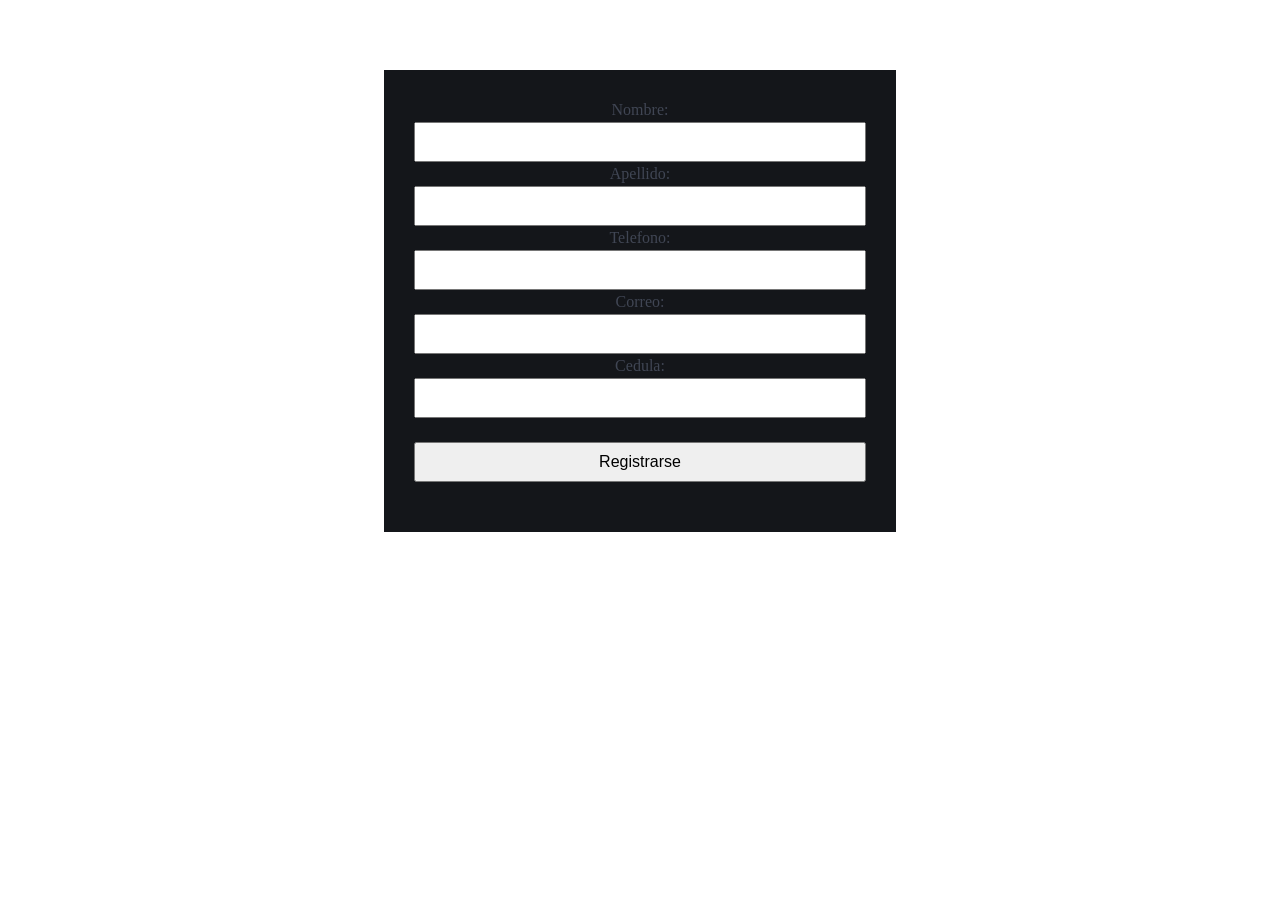
==== registro/registro.html @ 5484ae92 "First commit" ====
<html>
    <head>
        <title>Registro de usuario</title>
        <link rel="stylesheet" href="../css/login.css">
        <link rel="stylesheet" href="../css/bulma.min.css">
        <!--<link href='https://unpkg.com/boxicons@2.1.4/css/boxicons.min.css' rel='stylesheet'>-->
    </head>
<body>
<form name="Form" action="registro.php" method="post">
    Nombre: <input type="text" name="Nombre" required><p></p>
    Apellido: <input type="text" name="Apellido" required><p></p>
    Telefono: <input type="text" name="Telefono" required><p></p>
    Correo: <input type="text" name="Correo" required><p></p>
    Cedula: <input type="text" name="Cedula" required><p></p>
    <br>
    <input type="submit" value="Registrarse"><p></p>

</form>
</body>
</html>
---- css/login.css ----
* {
	padding: 0;
	margin: 0;
	font-family: century gothic;
	text-align: center;
}

form {
	padding: 50px 20px;
	background-color: #14161A;
	margin-left: 30%;
	margin-right: 30%;
	margin-top: 70px;
	padding-top: 28px;
	margin-bottom: 30px
}

h1 {
	text-align: center;
	padding: 12px;
	color: rgb(206, 203, 203)
}

input {
	width: calc(100% - 20px);
	padding: 9px;
	margin: auto;
	margin-top: 12px;
	font-size: 16px
}



.ok {
	text-align: center;
	width: 100%;
	padding: 12px;
	background-color: #1e6;
	color: #fff
}
.bad {
	text-align: center;
	width: 100%;
	padding: 12px;
	background-color: #a22;
	color: #fff
}
.blanco{
 color: white;
 text-align: center;
}
body{
	background-image:url();
	width: 100%;
	height:100%vh;
	background-size: cover;
	color:white;
	
}
.mensaje{
	width: 100%;
	max-width: 350px;
	margin: auto;
	margin-top: 20px;
	text-align: left;
	padding: 6px;
	color: red;

}
h6 {
	text-align: center;
	padding: 12px;
    color: rgb(206, 203, 203);
    line-height: 20px;
}
.gabo{
	padding: 50px 20px;
	background-color: #14161A;
	margin: calc(25% + 100px);
	margin-top: 70px;
	padding-top: 28px;
    margin-bottom: 30px;
    line-height: 20px;
}
header{
    width: 100%;
    color: #fff;
    display: flex;
    flex-wrap: wrap;
    align-items: center;
    align-content: space-between;
    background-color: rgba(0, 0, 0,.3);
}
header h1{
    margin-left: 5px;
    align-items: center;
    width: calc(20% - 100px);
    font-family: montez;
    font-size: 55px;
}
header a{
    margin-right: 30px;
    text-align: center;
    text-decoration: none;
    color: #fff;
    font-size: 25px;
    transition: all ease 300ms;
}
.login-box{
	background-image:url();
	width: 100px;
	height: 100px;
	border-radius: 50%;
	position: absolute;
	top: -50px;
	left: calc(50% - 50px);
}
@media only screen and (min-width:360px) and (max-width:757px){
	form {
		padding: 50px 20px;
		background-color: #4d1b22a6;
		margin-left: 5%;
		margin-right: 5%;
		margin-top: 70px;
		padding-top: 28px;
		margin-bottom: 30px
	}
	input {
		width: calc(100% - 20px);
		padding: 9px;
		margin: auto;
		margin-top: 12px;
		font-size: 16px
	}
	body{
		background-image:url();
		max-width: 100%;
		max-height: 200%;
		background-attachment: fixed; 
		background-repeat: no-repeat;
		color:white;
		
	}

}
@media only screen and (min-width:280px) and (max-width:757px){
	form {
		padding: 50px 20px;
		background-color: #14161A;
		margin-left: 5%;
		margin-right: 5%;
		margin-top: 70px;
		padding-top: 28px;
		margin-bottom: 30px
	}
	input {
		width: calc(100% - 20px);
		padding: 9px;
		margin: auto;
		margin-top: 12px;
		font-size: 16px
	}
	body{
		background-image:url();
		max-width: 100%;
		max-height: 200%;
		background-attachment: fixed; 
		background-repeat: no-repeat;
		color:white;
		
	}

}
@media only screen and (min-width:760px) and (max-width:1180px){
	form {
		padding: 50px 20px;
		background-color: #381b1ba6;
		margin-left: 5%;
		margin-right: 5%;
		margin-top: 70px;
		padding-top: 28px;
		margin-bottom: 30px
	}
	input {
		width: calc(100% - 20px);
		padding: 20px;
		margin: auto;
		margin-top: 12px;
		font-size: 16px
	}
	body{
		background-image:url();
		max-width: 100%;
		max-height: 200%;
		background-attachment: fixed; 
		background-repeat: no-repeat;
		color:rgb(92, 129, 144);
		
	}
	.caja{
		margin-top: 30%;
	}
	header h1{
		margin-left: 10px;
		align-items: center;
		width: calc(20% - 100px);
		font-family: montez;
		font-size: 80px;
	}
}
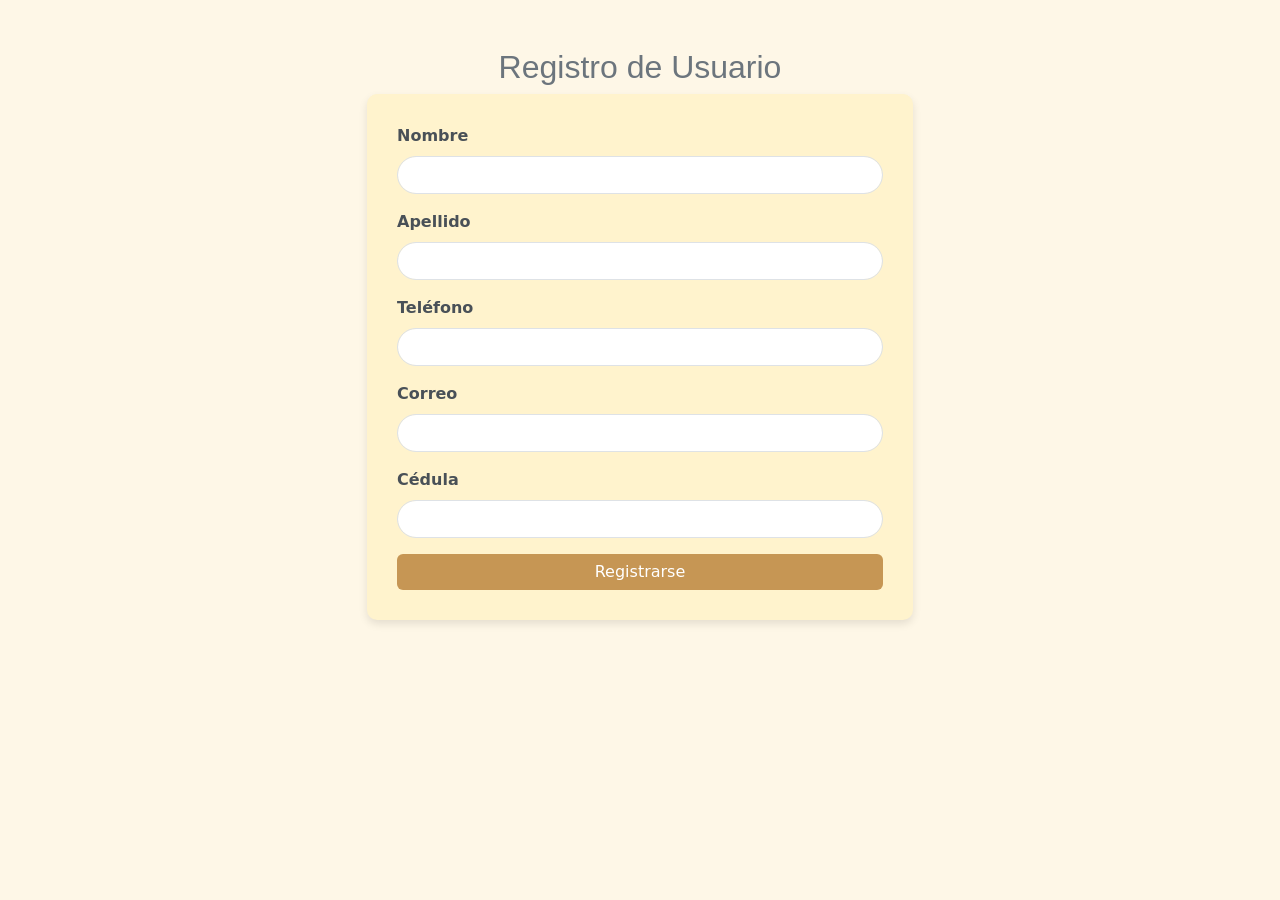
==== commit eced1542: "Fixeos en el search, footer y sesiones" ====
--- a/registro/registro.html
+++ b/registro/registro.html
@@ -1,20 +1,77 @@
-<html>
-    <head>
-        <title>Registro de usuario</title>
-        <link rel="stylesheet" href="../css/login.css">
-        <link rel="stylesheet" href="../css/bulma.min.css">
-        <!--<link href='https://unpkg.com/boxicons@2.1.4/css/boxicons.min.css' rel='stylesheet'>-->
-    </head>
+<!DOCTYPE html>
+<html lang="es">
+<head>
+    <meta charset="UTF-8">
+    <meta name="viewport" content="width=device-width, initial-scale=1.0">
+    <title>Registro de usuario</title>
+    <!-- Bootstrap CSS -->
+    <link href="https://cdn.jsdelivr.net/npm/bootstrap@5.3.0/dist/css/bootstrap.min.css" rel="stylesheet">
+    <style>
+        body {
+            background-color: #fef7e7;
+        }
+        .form-container {
+            background-color: #fff3cd;
+            padding: 30px;
+            border-radius: 10px;
+            box-shadow: 0px 4px 8px rgba(0, 0, 0, 0.1);
+        }
+        h2 {
+            color: #6c757d;
+            text-align: center;
+            font-family: 'Arial', sans-serif;
+        }
+        label {
+            color: #495057;
+            font-weight: bold;
+        }
+        .btn-primary {
+            background-color: #b47a2ec2;
+            border: none;
+        }
+        .btn-primary:hover {
+            background-color: #b47a2ec2;
+        }
+        .form-control {
+            border-radius: 20px;
+        }
+    </style>
+</head>
 <body>
-<form name="Form" action="registro.php" method="post">
-    Nombre: <input type="text" name="Nombre" required><p></p>
-    Apellido: <input type="text" name="Apellido" required><p></p>
-    Telefono: <input type="text" name="Telefono" required><p></p>
-    Correo: <input type="text" name="Correo" required><p></p>
-    Cedula: <input type="text" name="Cedula" required><p></p>
-    <br>
-    <input type="submit" value="Registrarse"><p></p>
+    <div class="container mt-5">
+        <div class="row justify-content-center">
+            <div class="col-md-6">
+                <h2>Registro de Usuario</h2>
+                <form name="Form" action="registro.php" method="post" class="form-container">
+                    <div class="mb-3">
+                        <label for="Nombre" class="form-label">Nombre</label>
+                        <input type="text" class="form-control" id="Nombre" name="Nombre" required>
+                    </div>
+                    <div class="mb-3">
+                        <label for="Apellido" class="form-label">Apellido</label>
+                        <input type="text" class="form-control" id="Apellido" name="Apellido" required>
+                    </div>
+                    <div class="mb-3">
+                        <label for="Telefono" class="form-label">Teléfono</label>
+                        <input type="text" class="form-control" id="Telefono" name="Telefono" required>
+                    </div>
+                    <div class="mb-3">
+                        <label for="Correo" class="form-label">Correo</label>
+                        <input type="email" class="form-control" id="Correo" name="Correo" required>
+                    </div>
+                    <div class="mb-3">
+                        <label for="Cedula" class="form-label">Cédula</label>
+                        <input type="text" class="form-control" id="Cedula" name="Cedula" required>
+                    </div>
+                    <div class="d-grid">
+                        <button type="submit" class="btn btn-primary">Registrarse</button>
+                    </div>
+                </form>
+            </div>
+        </div>
+    </div>
 
-</form>
+    <!-- Bootstrap JS (opcional) -->
+    <script src="https://cdn.jsdelivr.net/npm/bootstrap@5.3.0/dist/js/bootstrap.bundle.min.js"></script>
 </body>
-</html>+</html>
